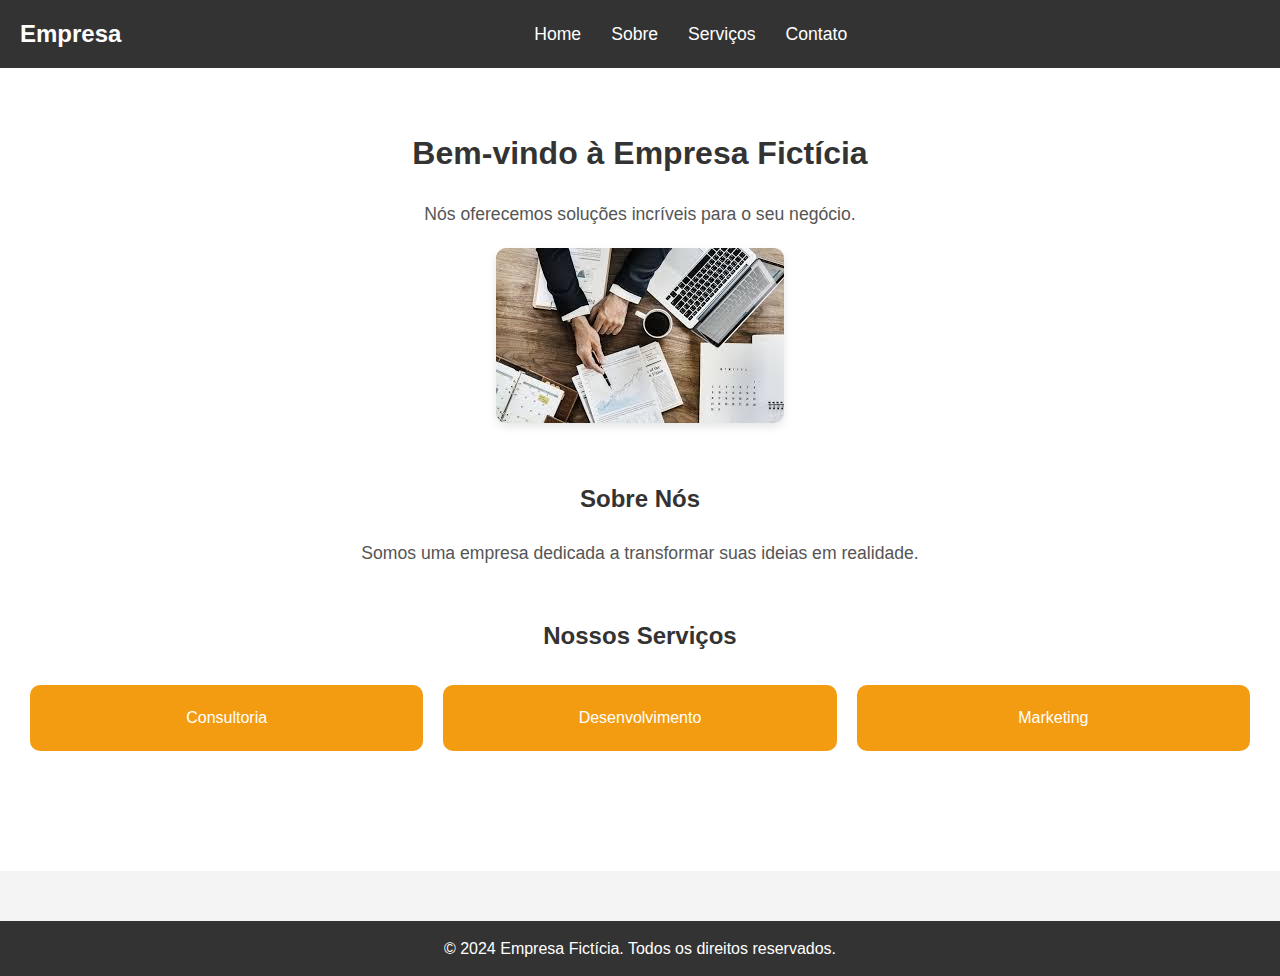
==== index.html @ 7784f3b2 "Primeiro Commit" ====
<!DOCTYPE html>
<html lang="pt-BR">
<head>
    <meta charset="UTF-8">
    <meta name="viewport" content="width=device-width, initial-scale=1.0">
    <title>Empresa Fictícia</title>
    <link rel="stylesheet" href="styles/style.css">
    <link rel="manifest" href="/manifest.json">
</head>
<body>
    <header>
        <a href="#home" class="logo">Empresa</a> 
        <div class="menu-toggle">&#9776;</div> 
        <nav>
            <ul>
                <li><a href="index.html">Home</a></li>
                <li><a href="sobre.html">Sobre</a></li>
                <li><a href="servicos.html">Serviços</a></li>
                <li><a href="contato.html">Contato</a></li>
            </ul>
        </nav>
    </header>
    <main>
        <section id="home">
            <h1>Bem-vindo à Empresa Fictícia</h1>
            <p>Nós oferecemos soluções incríveis para o seu negócio.</p>
            <img src="images/logo.png" alt="Logo da Empresa">
        </section>

        <section id="sobre">
            <h2>Sobre Nós</h2>
            <p>Somos uma empresa dedicada a transformar suas ideias em realidade.</p>
        </section>

        <section id="servicos">
            <h2>Nossos Serviços</h2>
            <ul>
                <li>Consultoria</li>
                <li>Desenvolvimento</li>
                <li>Marketing</li>
            </ul>
        </section>
    </main>
    <footer>
        <p>&copy; 2024 Empresa Fictícia. Todos os direitos reservados.</p>
    </footer>

    <script src="scripts/main.js"></script>
</body>
</html>
---- styles/style.css ----
/* Estilos Gerais */
* {
    box-sizing: border-box;
    margin: 0;
    padding: 0;
}

body {
    font-family: 'Roboto', sans-serif;
    line-height: 1.6;
    background-color: #f4f4f4;
    color: #333;
}

/* Cabeçalho e Navegação */
header {
    background-color: #333;
    color: white;
    padding: 15px 20px;
    text-align: center;
    position: sticky;
    top: 0;
    z-index: 1000;
    display: flex;
    justify-content: space-between;
    align-items: center;
}

header .logo {
    font-size: 1.5rem;
    font-weight: bold;
}

nav ul {
    display: flex;
    list-style: none;
    margin: 0;
}

nav ul li {
    margin: 0 15px;
}

nav ul li a {
    color: white;
    text-decoration: none;
    font-size: 1.1rem;
    padding: 5px 0;
    transition: color 0.3s ease-in-out, border-bottom 0.3s ease-in-out;
}

nav ul li a:hover {
    color: #f39c12;
    border-bottom: 2px solid #f39c12;
}

/* Ícone do menu para dispositivos móveis */
.menu-toggle {
    display: none;
    font-size: 1.5rem;
    cursor: pointer;
}

/* Seções principais */
main {
    padding: 60px 20px;
    background-color: #fff;
}

main section {
    margin-bottom: 50px;
    text-align: center;
}

main section h1,
main section h2 {
    margin-bottom: 20px;
    color: #333;
    font-weight: 700;
}

main section p {
    margin-bottom: 20px;
    font-size: 1.1rem;
    color: #555;
}

main section img {
    max-width: 100%;
    height: auto;
    border-radius: 10px;
    box-shadow: 0 4px 8px rgba(0, 0, 0, 0.1);
}

/* Serviços */
#servicos ul {
    list-style: none;
    display: flex;
    justify-content: space-around;
    flex-wrap: wrap;
}

#servicos ul li {
    background-color: #f39c12;
    color: white;
    padding: 20px;
    border-radius: 10px;
    margin: 10px;
    flex: 1;
    min-width: 250px;
    transition: transform 0.3s ease-in-out, box-shadow 0.3s ease-in-out;
    text-align: center;
}

#servicos ul li:hover {
    transform: translateY(-5px);
    box-shadow: 0 8px 16px rgba(0, 0, 0, 0.2);
}

/* Rodapé */
footer {
    background-color: #333;
    color: white;
    padding: 15px;
    text-align: center;
    position: relative;
    width: 100%;
    margin-top: 50px;
}

/* Responsividade */
@media (max-width: 768px) {
    nav ul {
        flex-direction: column;
        display: none; /* Esconde o menu por padrão */
        width: 100%;
        background-color: #333;
        padding: 0;
    }

    nav ul.show {
        display: flex; /* Mostra o menu quando o ícone for clicado */
    }

    nav ul li {
        margin: 10px 0;
        text-align: center;
    }

    .menu-toggle {
        display: block; /* Mostra o ícone do menu em telas pequenas */
    }

    header {
        justify-content: space-between;
    }

    main {
        padding: 20px;
    }

    #servicos ul {
        flex-direction: column;
    }
}
/* Cabeçalho e Navegação */
header {
    background-color: #333;
    color: white;
    padding: 15px 20px;
    text-align: center;
    position: sticky;
    top: 0;
    z-index: 1000;
    display: flex;
    justify-content: space-between;
    align-items: center;
}

header .logo {
    font-size: 1.5rem;
    font-weight: bold;
}

nav {
    flex-grow: 1;
    display: flex;
    justify-content: center;
}

.menu-toggle {
    display: none;
    font-size: 1.5rem;
    cursor: pointer;
}

header {
    background-color: #333;
    color: white;
    padding: 15px 20px;
    text-align: center;
    position: sticky;
    top: 0;
    z-index: 1000;
    display: flex;
    justify-content: space-between;
    align-items: center;
}

header .logo {
    font-size: 1.5rem;
    font-weight: bold;
    color: white;
    text-decoration: none; /* Remove o sublinhado do link */
}

header .logo:hover {
    color: #f39c12; /* Adiciona um efeito hover */
}

nav {
    flex-grow: 1;
    display: flex;
    justify-content: center;
}

.menu-toggle {
    display: none;
    font-size: 1.5rem;
    cursor: pointer;
}

/* Responsividade */
@media (max-width: 768px) {
    nav ul {
        flex-direction: column;
        display: none;
        width: 100%;
        background-color: #333;
        padding: 0;
    }

    nav ul.show {
        display: flex;
    }

    nav ul li {
        margin: 10px 0;
        text-align: center;
    }

    .menu-toggle {
        display: block;
        position: absolute;
        right: 20px;
    }

    header {
        justify-content: flex-start;
        padding-right: 60px;
    }

    .logo {
        margin-left: 20px;
    }
}

input:focus, textarea:focus {
    outline: none;
    border: 2px solid #f39c12;
    box-shadow: 0 0 5px rgba(243, 156, 18, 0.5);
}
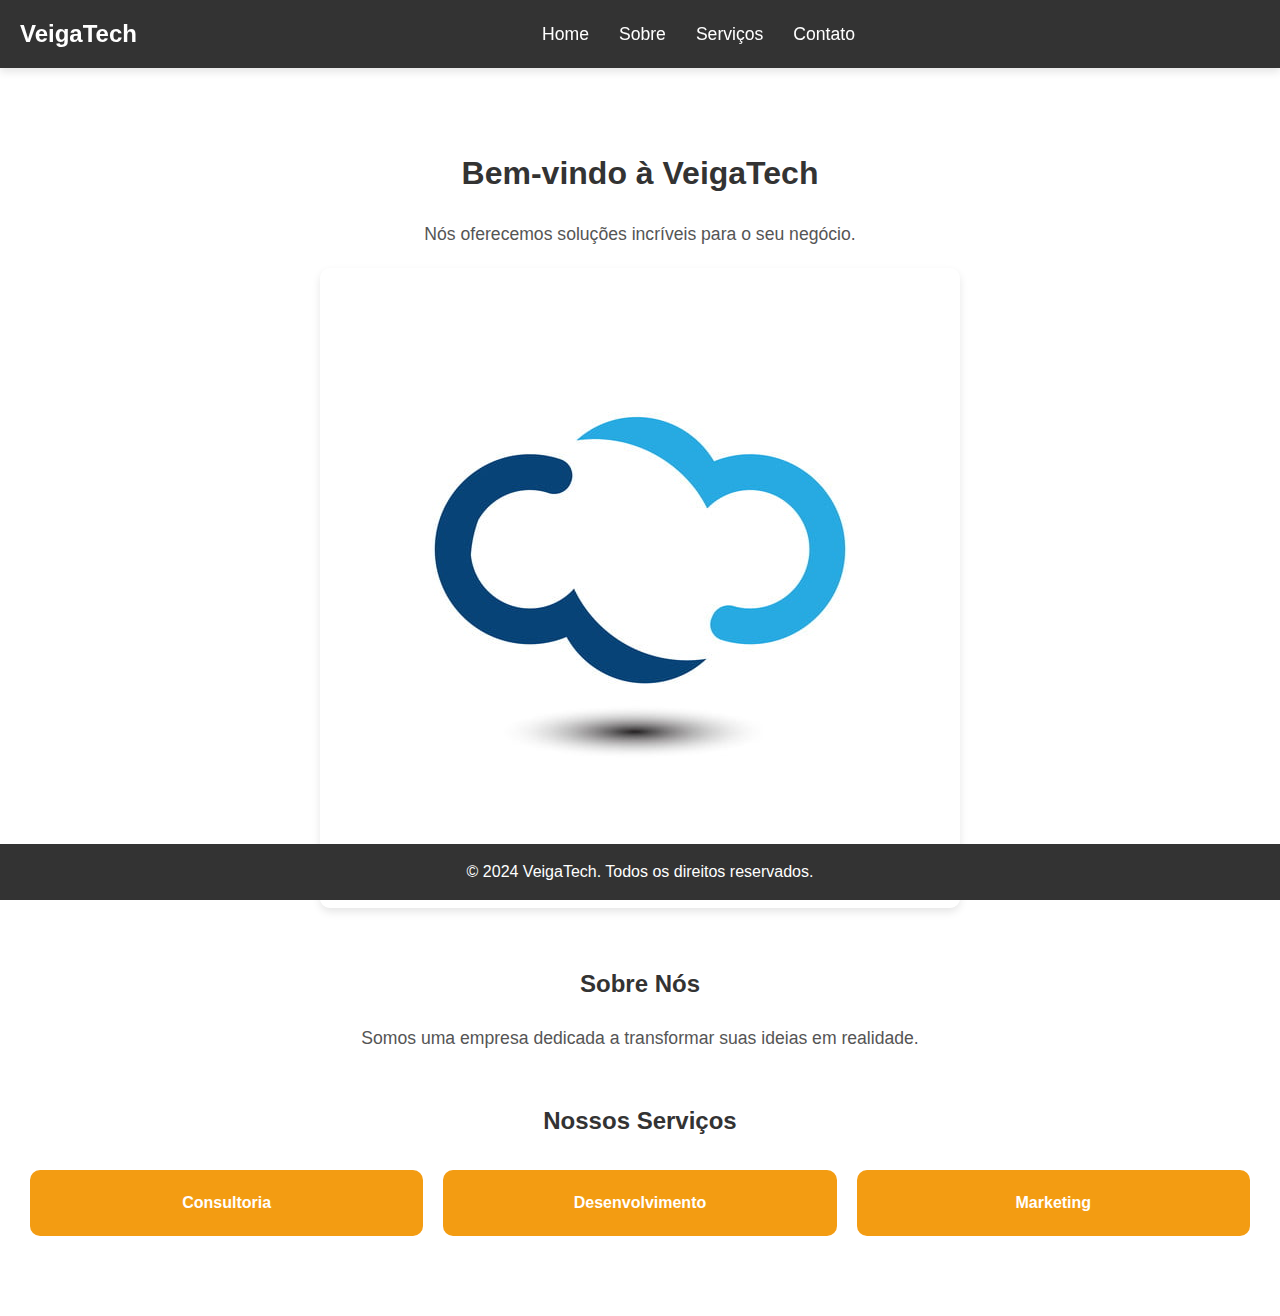
==== commit 91c7f01b: "Ajuste nos estilos e responsividade" ====
--- a/index.html
+++ b/index.html
@@ -3,28 +3,28 @@
 <head>
     <meta charset="UTF-8">
     <meta name="viewport" content="width=device-width, initial-scale=1.0">
-    <title>Empresa Fictícia</title>
+    <title>VeigaTech</title>
     <link rel="stylesheet" href="styles/style.css">
     <link rel="manifest" href="/manifest.json">
 </head>
 <body>
     <header>
-        <a href="#home" class="logo">Empresa</a> 
+        <a href="#home" class="logo">VeigaTech</a> 
         <div class="menu-toggle">&#9776;</div> 
         <nav>
             <ul>
                 <li><a href="index.html">Home</a></li>
                 <li><a href="sobre.html">Sobre</a></li>
-                <li><a href="servicos.html">Serviços</a></li>
+                <li><a href="services.html">Serviços</a></li>
                 <li><a href="contato.html">Contato</a></li>
             </ul>
         </nav>
     </header>
     <main>
         <section id="home">
-            <h1>Bem-vindo à Empresa Fictícia</h1>
+            <h1>Bem-vindo à VeigaTech</h1>
             <p>Nós oferecemos soluções incríveis para o seu negócio.</p>
-            <img src="images/logo.png" alt="Logo da Empresa">
+            <img src="images/logo.png" alt="Logo da VeigaTech">
         </section>
 
         <section id="sobre">
@@ -35,14 +35,14 @@
         <section id="servicos">
             <h2>Nossos Serviços</h2>
             <ul>
-                <li>Consultoria</li>
-                <li>Desenvolvimento</li>
-                <li>Marketing</li>
+                <li><a href="services.html#consultoria">Consultoria</a></li>
+                <li><a href="services.html#desenvolvimento">Desenvolvimento</a></li>
+                <li><a href="services.html#marketing">Marketing</a></li>
             </ul>
         </section>
     </main>
     <footer>
-        <p>&copy; 2024 Empresa Fictícia. Todos os direitos reservados.</p>
+        <p>&copy; 2024 VeigaTech. Todos os direitos reservados.</p>
     </footer>
 
     <script src="scripts/main.js"></script>
--- a/styles/style.css
+++ b/styles/style.css
@@ -1,6 +1,11 @@
-/* Estilos Gerais */
 * {
     box-sizing: border-box;
+    margin: 0;
+    padding: 0;
+}
+
+html, body {
+    height: 100%;
     margin: 0;
     padding: 0;
 }
@@ -12,23 +17,35 @@
     color: #333;
 }
 
-/* Cabeçalho e Navegação */
 header {
     background-color: #333;
     color: white;
     padding: 15px 20px;
-    text-align: center;
     position: sticky;
     top: 0;
     z-index: 1000;
     display: flex;
     justify-content: space-between;
     align-items: center;
+    width: 100%;
+    box-shadow: 0 4px 8px rgba(0, 0, 0, 0.1);
 }
 
 header .logo {
     font-size: 1.5rem;
     font-weight: bold;
+    color: white;
+    text-decoration: none;
+}
+
+header .logo:hover {
+    color: #f39c12;
+}
+
+nav {
+    display: flex;
+    justify-content: center;
+    flex-grow: 1;
 }
 
 nav ul {
@@ -54,22 +71,26 @@
     border-bottom: 2px solid #f39c12;
 }
 
-/* Ícone do menu para dispositivos móveis */
 .menu-toggle {
     display: none;
     font-size: 1.5rem;
     cursor: pointer;
-}
-
-/* Seções principais */
+    transition: transform 0.3s ease-in-out;
+}
+
+.menu-toggle:hover {
+    transform: rotate(90deg);
+}
+
 main {
-    padding: 60px 20px;
+    padding: 80px 20px 20px; 
     background-color: #fff;
+    text-align: center;
+    flex: 1;
 }
 
 main section {
     margin-bottom: 50px;
-    text-align: center;
 }
 
 main section h1,
@@ -92,7 +113,6 @@
     box-shadow: 0 4px 8px rgba(0, 0, 0, 0.1);
 }
 
-/* Serviços */
 #servicos ul {
     list-style: none;
     display: flex;
@@ -117,120 +137,17 @@
     box-shadow: 0 8px 16px rgba(0, 0, 0, 0.2);
 }
 
-/* Rodapé */
 footer {
     background-color: #333;
     color: white;
     padding: 15px;
     text-align: center;
-    position: relative;
     width: 100%;
-    margin-top: 50px;
-}
-
-/* Responsividade */
-@media (max-width: 768px) {
-    nav ul {
-        flex-direction: column;
-        display: none; /* Esconde o menu por padrão */
-        width: 100%;
-        background-color: #333;
-        padding: 0;
-    }
-
-    nav ul.show {
-        display: flex; /* Mostra o menu quando o ícone for clicado */
-    }
-
-    nav ul li {
-        margin: 10px 0;
-        text-align: center;
-    }
-
-    .menu-toggle {
-        display: block; /* Mostra o ícone do menu em telas pequenas */
-    }
-
-    header {
-        justify-content: space-between;
-    }
-
-    main {
-        padding: 20px;
-    }
-
-    #servicos ul {
-        flex-direction: column;
-    }
-}
-/* Cabeçalho e Navegação */
-header {
-    background-color: #333;
-    color: white;
-    padding: 15px 20px;
-    text-align: center;
-    position: sticky;
-    top: 0;
-    z-index: 1000;
-    display: flex;
-    justify-content: space-between;
-    align-items: center;
-}
-
-header .logo {
-    font-size: 1.5rem;
-    font-weight: bold;
-}
-
-nav {
-    flex-grow: 1;
-    display: flex;
-    justify-content: center;
-}
-
-.menu-toggle {
-    display: none;
-    font-size: 1.5rem;
-    cursor: pointer;
-}
-
-header {
-    background-color: #333;
-    color: white;
-    padding: 15px 20px;
-    text-align: center;
-    position: sticky;
-    top: 0;
-    z-index: 1000;
-    display: flex;
-    justify-content: space-between;
-    align-items: center;
-}
-
-header .logo {
-    font-size: 1.5rem;
-    font-weight: bold;
-    color: white;
-    text-decoration: none; /* Remove o sublinhado do link */
-}
-
-header .logo:hover {
-    color: #f39c12; /* Adiciona um efeito hover */
-}
-
-nav {
-    flex-grow: 1;
-    display: flex;
-    justify-content: center;
-}
-
-.menu-toggle {
-    display: none;
-    font-size: 1.5rem;
-    cursor: pointer;
-}
-
-/* Responsividade */
+    position: fixed;
+    bottom: 0;
+    left: 0;
+}
+
 @media (max-width: 768px) {
     nav ul {
         flex-direction: column;
@@ -263,10 +180,106 @@
     .logo {
         margin-left: 20px;
     }
-}
-
-input:focus, textarea:focus {
+
+    main {
+        padding: 20px;
+    }
+
+    #servicos ul {
+        flex-direction: column;
+    }
+}
+
+input:focus,
+textarea:focus {
     outline: none;
     border: 2px solid #f39c12;
     box-shadow: 0 0 5px rgba(243, 156, 18, 0.5);
 }
+
+#servicos ul li a {
+    color: white;
+    text-decoration: none;
+    font-weight: bold;
+}
+
+#servicos ul li a:hover {
+    color: white;
+    text-decoration: none;
+    border-bottom: none;
+}
+
+#servicos img {
+    max-width: 100%;
+    height: 300px;
+    object-fit: cover;
+    display: block;
+    margin: 0 auto;
+    border-radius: 10px;
+    box-shadow: 0 4px 8px rgba(0, 0, 0, 0.1);
+}
+
+.servicos-img {
+    max-width: 100%;
+    height: 300px;
+    object-fit: cover;
+    display: block;
+    margin: 0 auto;
+    border-radius: 10px;
+    box-shadow: 0 4px 8px rgba(0, 0, 0, 0.1);
+}
+
+#contato form {
+    max-width: 600px;
+    margin: 0 auto;
+    padding: 20px;
+    background-color: #fff;
+    border-radius: 10px;
+    box-shadow: 0 4px 8px rgba(0, 0, 0, 0.1);
+}
+
+.form-group {
+    margin-bottom: 20px;
+    text-align: left;
+}
+
+label {
+    display: block;
+    font-weight: bold;
+    margin-bottom: 5px;
+    color: #333;
+}
+
+input[type="text"],
+input[type="email"],
+textarea {
+    width: 100%;
+    padding: 10px;
+    border: 1px solid #ddd;
+    border-radius: 5px;
+    box-sizing: border-box;
+}
+
+textarea {
+    height: 150px;
+    resize: vertical;
+}
+
+button {
+    background-color: #f39c12;
+    color: white;
+    border: none;
+    padding: 15px 20px;
+    border-radius: 5px;
+    font-size: 1rem;
+    cursor: pointer;
+    transition: background-color 0.3s ease-in-out;
+}
+
+button:hover {
+    background-color: #e67e22;
+}
+
+html {
+    scroll-behavior: smooth;
+}
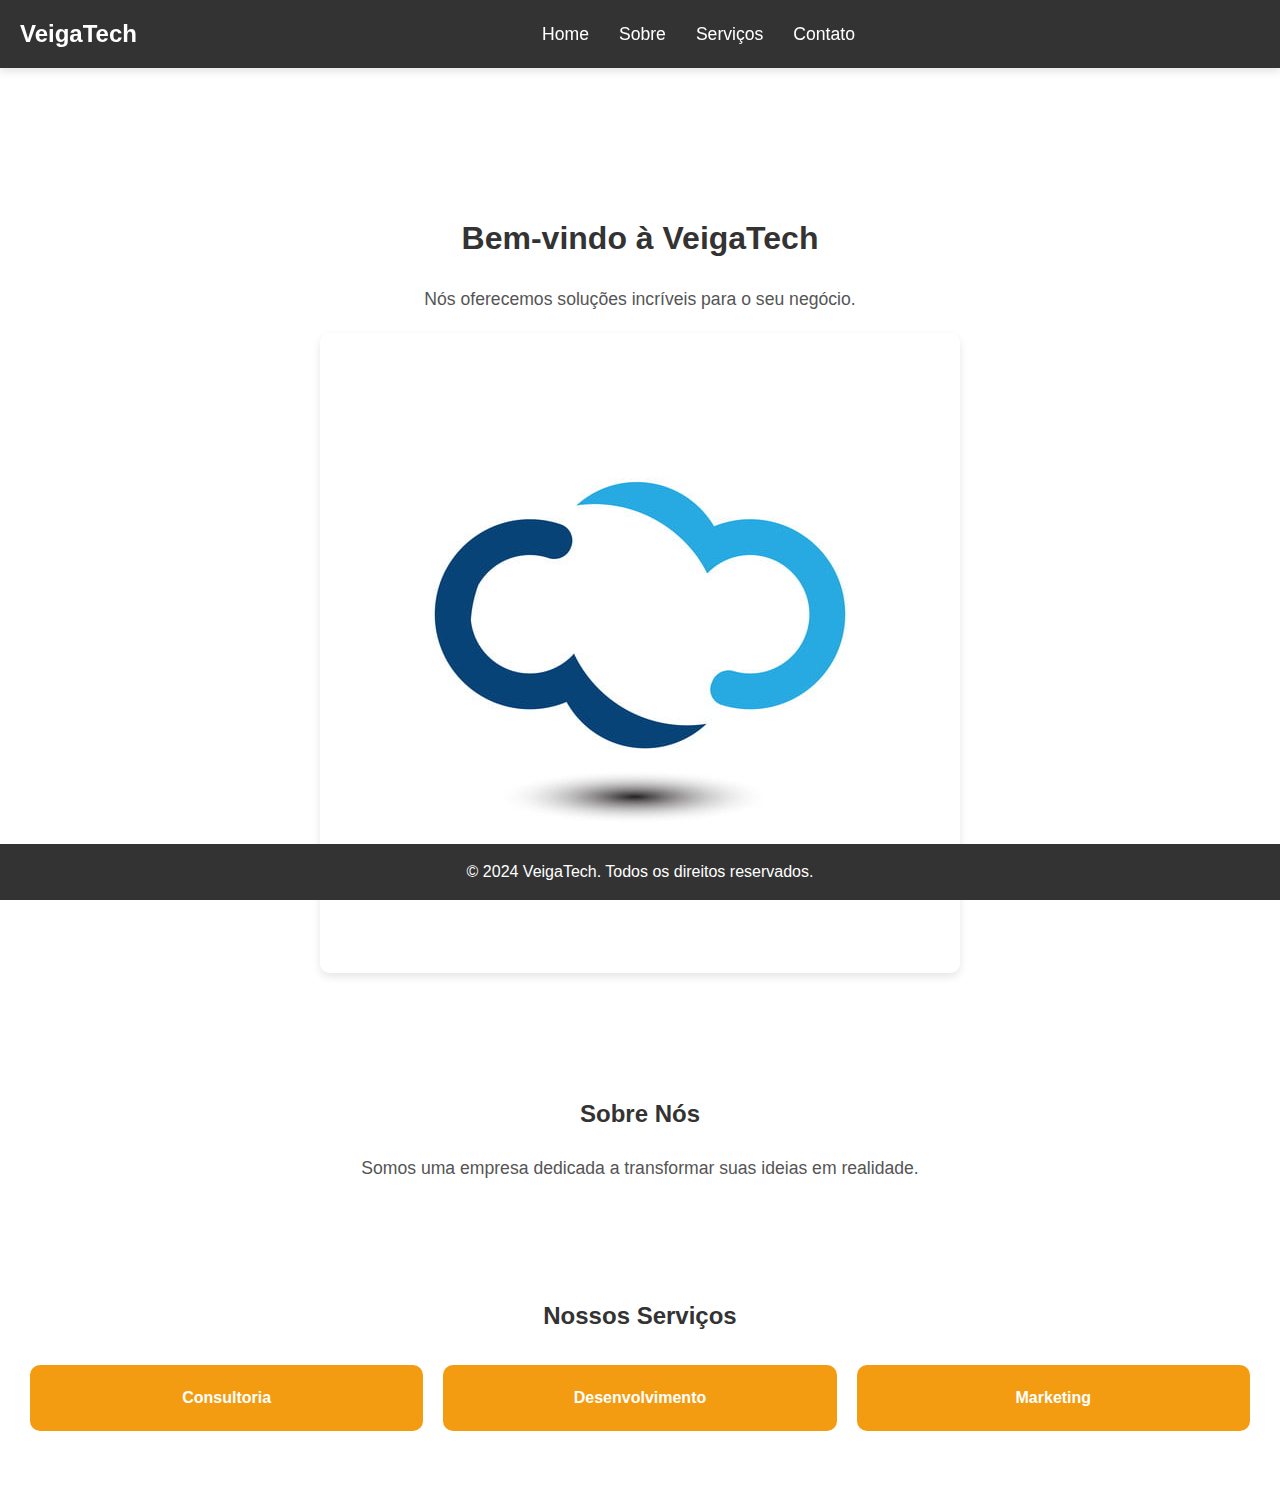
==== commit f110ec90: "ajustes finais" ====
--- a/index.html
+++ b/index.html
@@ -5,7 +5,7 @@
     <meta name="viewport" content="width=device-width, initial-scale=1.0">
     <title>VeigaTech</title>
     <link rel="stylesheet" href="styles/style.css">
-    <link rel="manifest" href="/manifest.json">
+<link rel="manifest" href="manifest.json" />    <link rel="manifest" href="/manifest.json">
 </head>
 <body>
     <header>
--- a/styles/style.css
+++ b/styles/style.css
@@ -283,3 +283,8 @@
 html {
     scroll-behavior: smooth;
 }
+
+main section {
+    padding-top: 65px;
+}
+  